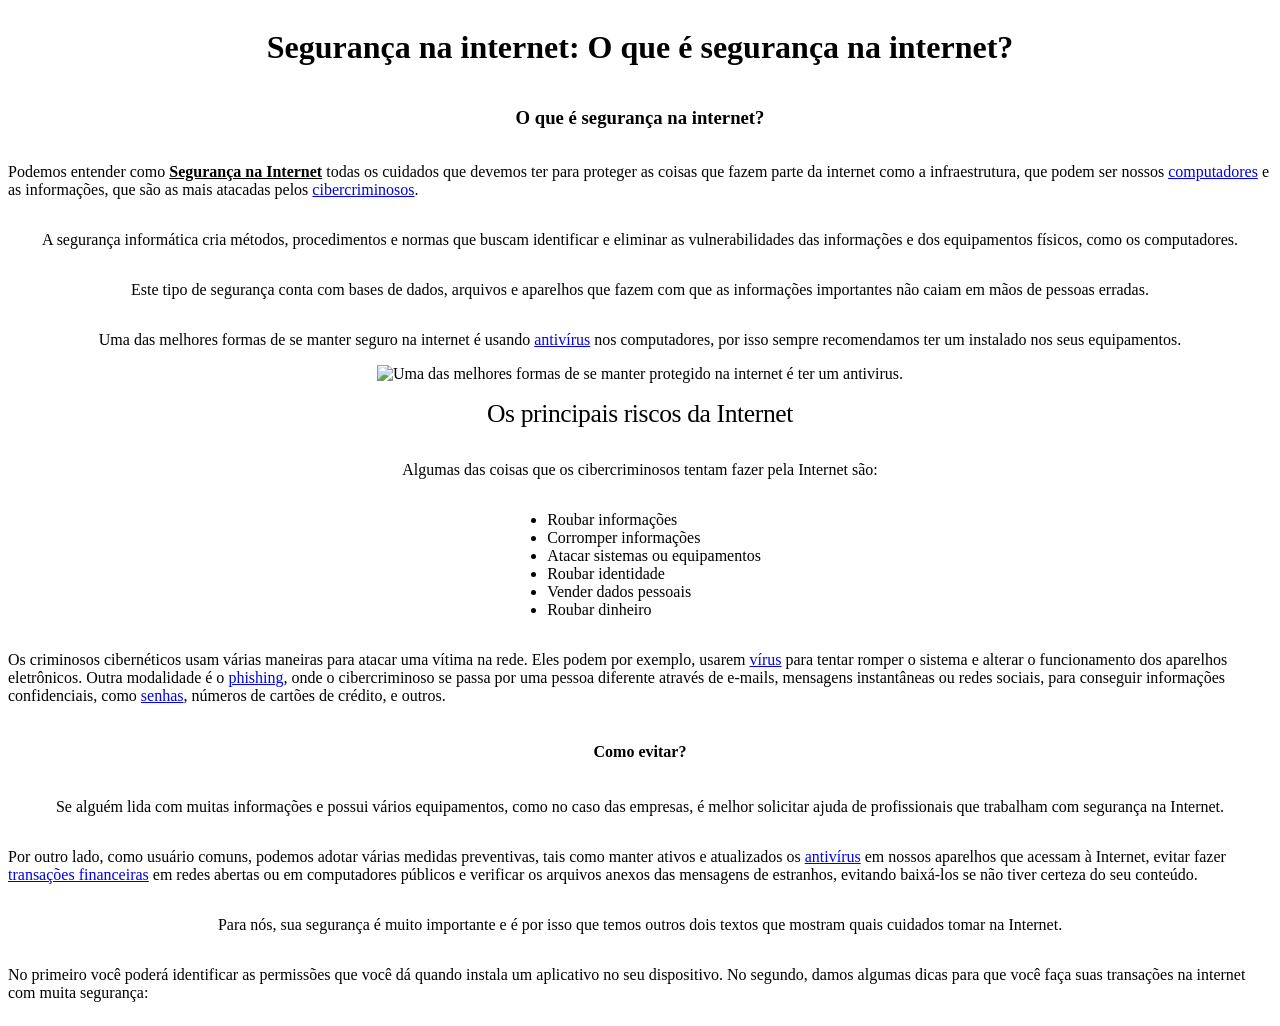
==== Atividade 2/index.html @ 2f7fc0f4 "Add files via upload" ====
<!DOCTYPE html>
<html lang="pt-br">
<head>
    <meta charset="UTF-8">
    <meta name="viewport" content="width=device-width, initial-scale=1.0">
    <meta http-equiv="X-UA-Compatible" content="ie=edge">
    <title>Segurança na internet</title>
    <link rel="stylesheet" href="index.css">
</head>
<body>

    <div class="div1">
        <h1 class="texto1">Segurança na internet: O que é segurança na internet?</h1>
        <h3>O que é segurança na internet?</h3>
<p>Podemos entender como <strong><u>Segurança na Internet</u></strong> todas os cuidados que devemos ter para proteger as coisas que fazem parte da internet como a&nbsp;infraestrutura, que podem ser nossos <a href="https://edu.gcfglobal.org/pt/informatica-basica/o-que-sao-os-computadores/1/" target="_blank">computadores</a> e as informações, que são as mais atacadas pelos <a href="https://edu.gcfglobal.org/pt/seguranca-na-internet/proteja-seu-computador-de-ameacas-na-internet/1/" target="_blank">cibercriminosos</a>.</p><p>A segurança informática cria métodos, procedimentos e normas que buscam identificar e eliminar as vulnerabilidades das informações e dos equipamentos físicos, como os computadores.</p><p>Este tipo de segurança conta com bases de dados, arquivos e aparelhos que fazem com que as&nbsp;informações importantes não caiam em mãos de pessoas erradas.</p><p>Uma das melhores formas de se manter seguro na internet é usando <a href="https://edu.gcfglobal.org/pt/virus-e-antivirus/o-que-e-um-virus/1/" target="_blank">antivírus</a> nos computadores, por isso sempre recomendamos ter um instalado nos seus equipamentos.<br></p>
<div><img loading="lazy" src="https://media.gcflearnfree.org/content/5b1043956d5ad52ca4b6f073_10_5_2016/segurança_na_internet.png" alt="Uma das melhores formas de se manter protegido na internet é ter um antivirus." title="Uma das melhores formas de se manter protegido na internet é ter um antivirus."></div>
<p><span style="font-family: &quot;Source Sans Pro&quot;; font-size: 1.6em; font-weight: 400; letter-spacing: -0.015em;">Os principais riscos da Internet</span><br></p>
<p>Algumas das coisas que os cibercriminosos tentam fazer pela Internet são: </p>
<ul><li>Roubar informações</li><li>Corromper informações&nbsp;&nbsp;&nbsp;&nbsp; </li><li>Atacar sistemas ou equipamentos&nbsp;&nbsp;&nbsp; </li><li>Roubar identidade </li><li>Vender dados pessoais&nbsp;&nbsp;&nbsp;&nbsp; </li><li>Roubar dinheiro</li></ul>
<p>Os criminosos cibernéticos usam várias maneiras para atacar uma vítima na rede. Eles podem por exemplo, usarem&nbsp;<a href="https://edu.gcfglobal.org/pt/virus-e-antivirus/o-que-e-um-virus/1/" target="_blank">vírus</a> para tentar romper o sistema e alterar o funcionamento dos aparelhos eletrônicos. Outra modalidade é o <a href="https://edu.gcfglobal.org/pt/seguranca-na-internet/fraudes-e-spam-no-email/1/" target="_blank">phishing</a>, onde o cibercriminoso se passa por uma pessoa diferente através de e-mails, mensagens instantâneas ou redes sociais, para conseguir informações confidenciais, como <a href="https://edu.gcfglobal.org/pt/seguranca-na-internet/senhas-o-primeiro-passo-para-a-seguranca/1/" target="_blank">senhas</a>, números de cartões de crédito, e outros.</p>
<h4>Como evitar?</h4>
<p>Se alguém lida com muitas informações e possui vários equipamentos, como no caso das empresas, é melhor solicitar ajuda de profissionais que trabalham com segurança na Internet.</p>
<p>Por outro lado, como usuário comuns, podemos adotar várias medidas preventivas, tais como manter ativos e atualizados os <a href="https://edu.gcfglobal.org/pt/virus-e-antivirus/o-que-sao-antivirus/1/" target="_blank">antivírus</a> em nossos aparelhos que acessam à Internet, evitar fazer <a href="https://edu.gcfglobal.org/pt/seguranca-na-internet/transacoes-financeiras-seguras-na-internet/1/" target="_blank">transações financeiras</a> em redes abertas ou em computadores públicos e verificar os arquivos anexos das mensagens de estranhos, evitando baixá-los se não tiver certeza do seu conteúdo.</p>
<p class="moreInfo">Para nós, sua segurança é muito importante e é&nbsp;por isso que temos outros&nbsp;dois textos&nbsp;que mostram&nbsp;quais cuidados tomar na Internet.<br></p>
<p>No primeiro você poderá identificar as permissões que você dá&nbsp;quando instala um aplicativo no seu dispositivo. No segundo, damos algumas dicas para que você faça suas transações na internet com muita segurança:&nbsp;</p>

    </div>
    
</body>
</html>
---- Atividade 2/index.css ----
@charset "UTF-8";

.div1{
    display: flex;
    justify-content: center;
    flex-direction: column;
    align-items: center;
}
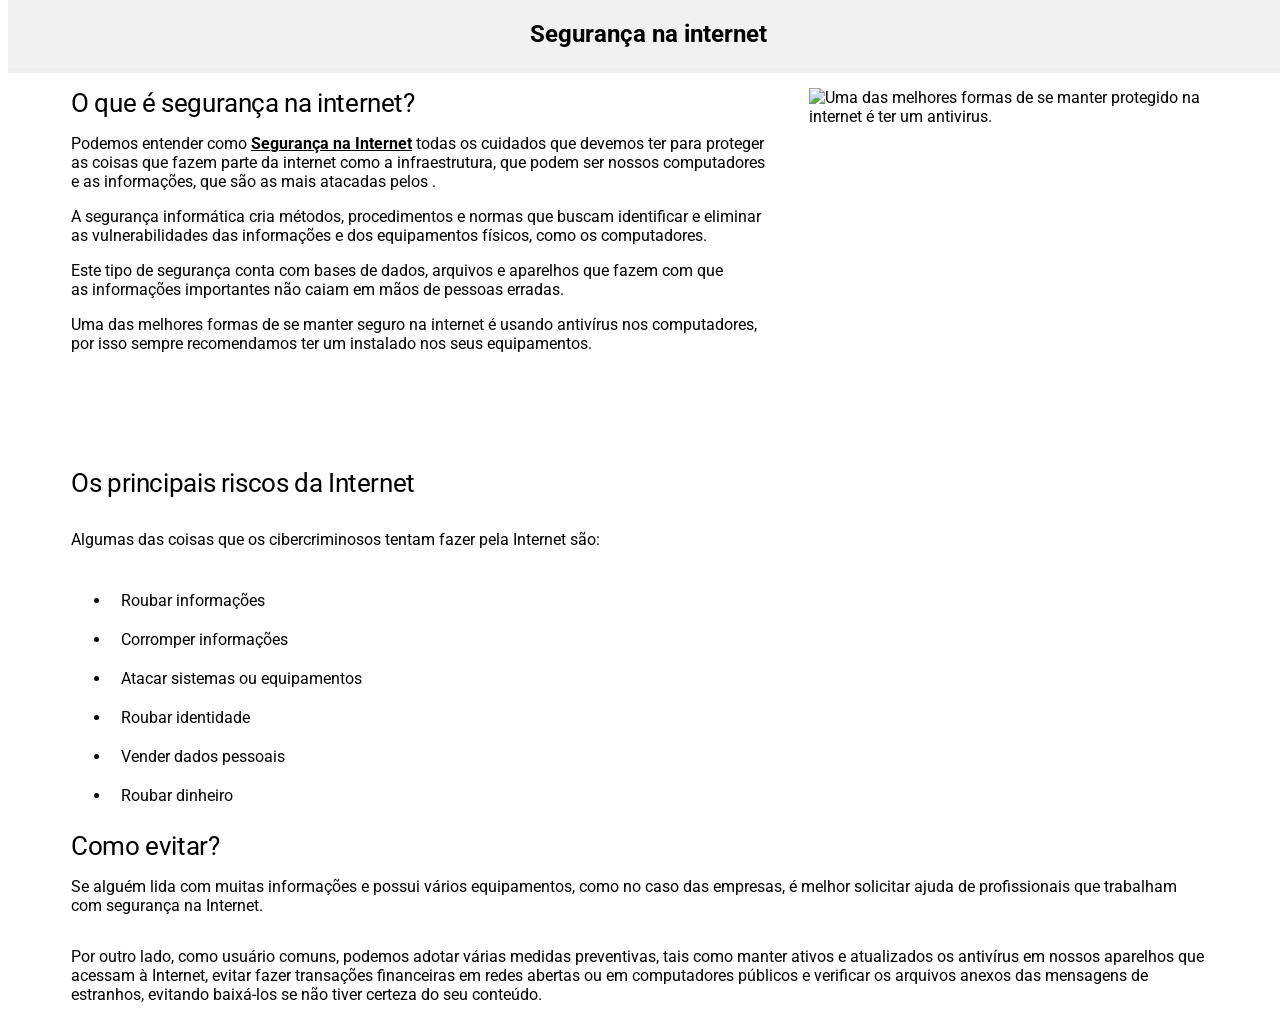
==== commit 61968a72: "Add files via upload" ====
--- a/Atividade 2/index.html
+++ b/Atividade 2/index.html
@@ -1,30 +1,69 @@
 <!DOCTYPE html>
 <html lang="pt-br">
+
 <head>
     <meta charset="UTF-8">
     <meta name="viewport" content="width=device-width, initial-scale=1.0">
     <meta http-equiv="X-UA-Compatible" content="ie=edge">
     <title>Segurança na internet</title>
     <link rel="stylesheet" href="index.css">
+    <script src="index.js"></script>
 </head>
+
 <body>
 
-    <div class="div1">
-        <h1 class="texto1">Segurança na internet: O que é segurança na internet?</h1>
-        <h3>O que é segurança na internet?</h3>
-<p>Podemos entender como <strong><u>Segurança na Internet</u></strong> todas os cuidados que devemos ter para proteger as coisas que fazem parte da internet como a&nbsp;infraestrutura, que podem ser nossos <a href="https://edu.gcfglobal.org/pt/informatica-basica/o-que-sao-os-computadores/1/" target="_blank">computadores</a> e as informações, que são as mais atacadas pelos <a href="https://edu.gcfglobal.org/pt/seguranca-na-internet/proteja-seu-computador-de-ameacas-na-internet/1/" target="_blank">cibercriminosos</a>.</p><p>A segurança informática cria métodos, procedimentos e normas que buscam identificar e eliminar as vulnerabilidades das informações e dos equipamentos físicos, como os computadores.</p><p>Este tipo de segurança conta com bases de dados, arquivos e aparelhos que fazem com que as&nbsp;informações importantes não caiam em mãos de pessoas erradas.</p><p>Uma das melhores formas de se manter seguro na internet é usando <a href="https://edu.gcfglobal.org/pt/virus-e-antivirus/o-que-e-um-virus/1/" target="_blank">antivírus</a> nos computadores, por isso sempre recomendamos ter um instalado nos seus equipamentos.<br></p>
-<div><img loading="lazy" src="https://media.gcflearnfree.org/content/5b1043956d5ad52ca4b6f073_10_5_2016/segurança_na_internet.png" alt="Uma das melhores formas de se manter protegido na internet é ter um antivirus." title="Uma das melhores formas de se manter protegido na internet é ter um antivirus."></div>
-<p><span style="font-family: &quot;Source Sans Pro&quot;; font-size: 1.6em; font-weight: 400; letter-spacing: -0.015em;">Os principais riscos da Internet</span><br></p>
-<p>Algumas das coisas que os cibercriminosos tentam fazer pela Internet são: </p>
-<ul><li>Roubar informações</li><li>Corromper informações&nbsp;&nbsp;&nbsp;&nbsp; </li><li>Atacar sistemas ou equipamentos&nbsp;&nbsp;&nbsp; </li><li>Roubar identidade </li><li>Vender dados pessoais&nbsp;&nbsp;&nbsp;&nbsp; </li><li>Roubar dinheiro</li></ul>
-<p>Os criminosos cibernéticos usam várias maneiras para atacar uma vítima na rede. Eles podem por exemplo, usarem&nbsp;<a href="https://edu.gcfglobal.org/pt/virus-e-antivirus/o-que-e-um-virus/1/" target="_blank">vírus</a> para tentar romper o sistema e alterar o funcionamento dos aparelhos eletrônicos. Outra modalidade é o <a href="https://edu.gcfglobal.org/pt/seguranca-na-internet/fraudes-e-spam-no-email/1/" target="_blank">phishing</a>, onde o cibercriminoso se passa por uma pessoa diferente através de e-mails, mensagens instantâneas ou redes sociais, para conseguir informações confidenciais, como <a href="https://edu.gcfglobal.org/pt/seguranca-na-internet/senhas-o-primeiro-passo-para-a-seguranca/1/" target="_blank">senhas</a>, números de cartões de crédito, e outros.</p>
-<h4>Como evitar?</h4>
-<p>Se alguém lida com muitas informações e possui vários equipamentos, como no caso das empresas, é melhor solicitar ajuda de profissionais que trabalham com segurança na Internet.</p>
-<p>Por outro lado, como usuário comuns, podemos adotar várias medidas preventivas, tais como manter ativos e atualizados os <a href="https://edu.gcfglobal.org/pt/virus-e-antivirus/o-que-sao-antivirus/1/" target="_blank">antivírus</a> em nossos aparelhos que acessam à Internet, evitar fazer <a href="https://edu.gcfglobal.org/pt/seguranca-na-internet/transacoes-financeiras-seguras-na-internet/1/" target="_blank">transações financeiras</a> em redes abertas ou em computadores públicos e verificar os arquivos anexos das mensagens de estranhos, evitando baixá-los se não tiver certeza do seu conteúdo.</p>
-<p class="moreInfo">Para nós, sua segurança é muito importante e é&nbsp;por isso que temos outros&nbsp;dois textos&nbsp;que mostram&nbsp;quais cuidados tomar na Internet.<br></p>
-<p>No primeiro você poderá identificar as permissões que você dá&nbsp;quando instala um aplicativo no seu dispositivo. No segundo, damos algumas dicas para que você faça suas transações na internet com muita segurança:&nbsp;</p>
+    <header>
+        <h2>Segurança na internet</h2>
+        <div class="progress-container">
+            <div class="progress-bar" id="js-barraDeLeitura"></div>
+        </div>
+    </header>
+
+    <div class="div__lado">
+        <div class="div__texto1">
+            <span style="font-size: 1.6em; font-weight: 400; letter-spacing: -0.015em;">O que é segurança na
+                internet?</span>
+            <p>Podemos entender como <strong><u>Segurança na Internet</u></strong> todas os cuidados que devemos ter
+                para
+                proteger as coisas que fazem parte da internet como a&nbsp;infraestrutura, que podem ser nossos
+                computadores e as informações, que são as mais atacadas pelos .</p>
+            <p>A segurança informática cria métodos, procedimentos e normas que buscam identificar e eliminar as
+                vulnerabilidades das informações e dos equipamentos físicos, como os computadores.</p>
+            <p>Este tipo de segurança conta com bases de dados, arquivos e aparelhos que fazem com que
+                as&nbsp;informações
+                importantes não caiam em mãos de pessoas erradas.</p>
+            <p>Uma das melhores formas de se manter seguro na internet é usando antivírus
+                nos computadores, por isso sempre recomendamos ter um instalado nos seus equipamentos.<br></p>
+        </div>
+        <div class="div__img"><img class="img1" loading="lazy"
+                src="https://www.saberviver.pt/wp-content/uploads/2018/11/seguranca-internet-hacker.jpg"
+                alt="Uma das melhores formas de se manter protegido na internet é ter um antivirus."
+                title="Uma das melhores formas de se manter protegido na internet é ter um antivirus."></div>
 
     </div>
-    
+    <div class="div__texto2">
+        <p><span style="font-size: 1.6em; font-weight: 400; letter-spacing: -0.015em;">Os
+                principais riscos da Internet</span><br></p>
+        <p>Algumas das coisas que os cibercriminosos tentam fazer pela Internet são: </p>
+        <ul class="styled-list">
+            <li>Roubar informações</li>
+            <li>Corromper informações&nbsp;&nbsp;&nbsp;&nbsp; </li>
+            <li>Atacar sistemas ou equipamentos&nbsp;&nbsp;&nbsp; </li>
+            <li>Roubar identidade </li>
+            <li>Vender dados pessoais&nbsp;&nbsp;&nbsp;&nbsp; </li>
+            <li>Roubar dinheiro</li>
+        </ul>
+    </div>
+    <div class="div__texto2">
+    <span style="font-size: 1.6em; font-weight: 400; letter-spacing: -0.015em;">Como evitar?</span>
+    <p>Se alguém lida com muitas informações e possui vários equipamentos, como no caso das empresas, é melhor
+        solicitar ajuda de profissionais que trabalham com segurança na Internet.</p>
+    <p>Por outro lado, como usuário comuns, podemos adotar várias medidas preventivas, tais como manter ativos e
+        atualizados os antivírus em nossos aparelhos que acessam à Internet, evitar fazer transações financeiras em
+        redes abertas ou em computadores públicos e verificar os
+        arquivos anexos das mensagens de estranhos, evitando baixá-los se não tiver certeza do seu conteúdo.</p>
+    </div>
+
 </body>
+
 </html>
--- a/Atividade 2/index.css
+++ b/Atividade 2/index.css
@@ -1,8 +1,71 @@
 @charset "UTF-8";
+@import url('https://fonts.googleapis.com/css2?family=Roboto:wght@300&display=swap');
 
-.div1{
+/* Estilo do Header - Fixo no Topo */
+header {
+    background-color: #f1f1f1;
+    position: fixed;
+    top: 0;
+    width: 100%;
+    z-index: 3;
     display: flex;
     justify-content: center;
     flex-direction: column;
     align-items: center;
+}
+
+.progress-container {
+    background: #eeeeee;
+    height: 5px;
+    width: 100%;
+}
+
+/* A barra de progresso */
+.progress-bar {
+    background: #2196f3;
+    height: 4px;
+    width: 0%;
+}
+
+body {
+    font-family: 'Roboto', sans-serif;
+}
+.div__geral{
+    display: flex;
+    justify-content: center;
+    flex-direction: column;
+    align-items: center;
+}
+.div__lado{
+    display: flex;
+    justify-content: center;
+    flex-direction: row;
+    margin: 5%;
+    margin-top: 7%;
+}
+.div__texto1{
+    margin-right: 3%
+}
+.div__img{
+    display: flex;
+    justify-content: center;
+    flex-direction: column;
+    align-items: center;
+}
+.img1 {
+    width: 400px;
+    height: 300px;
+}
+.styled-list li {
+    padding: 10px;
+    transition: background-color 0.3s ease; /* Adicionando uma transição suave */
+ } 
+ .styled-list li:hover {
+    background-color: #f2f2f2; /* Altere para a cor que desejar no hover */
+ }
+.div__texto2 {
+    margin-left: 5%;
+    margin-right: 5%;
+    display: flex;
+    flex-direction: column;
 }
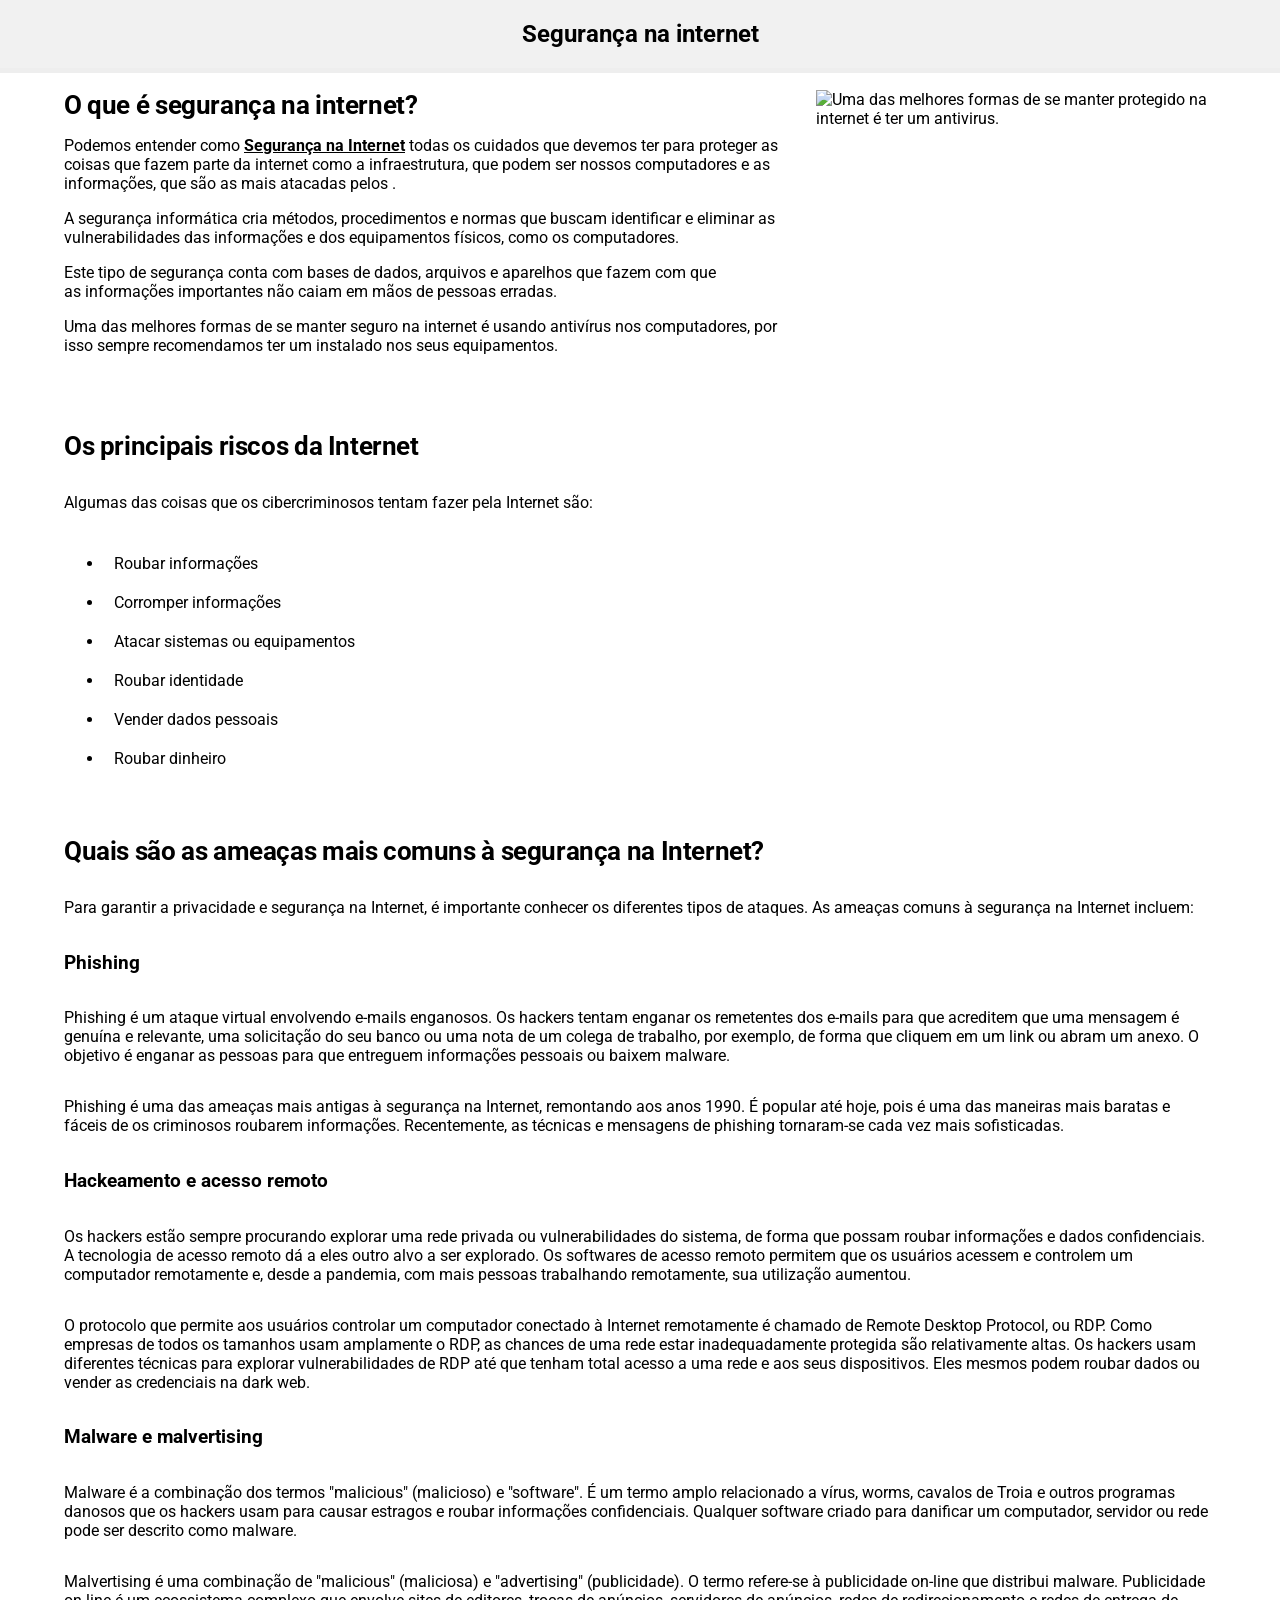
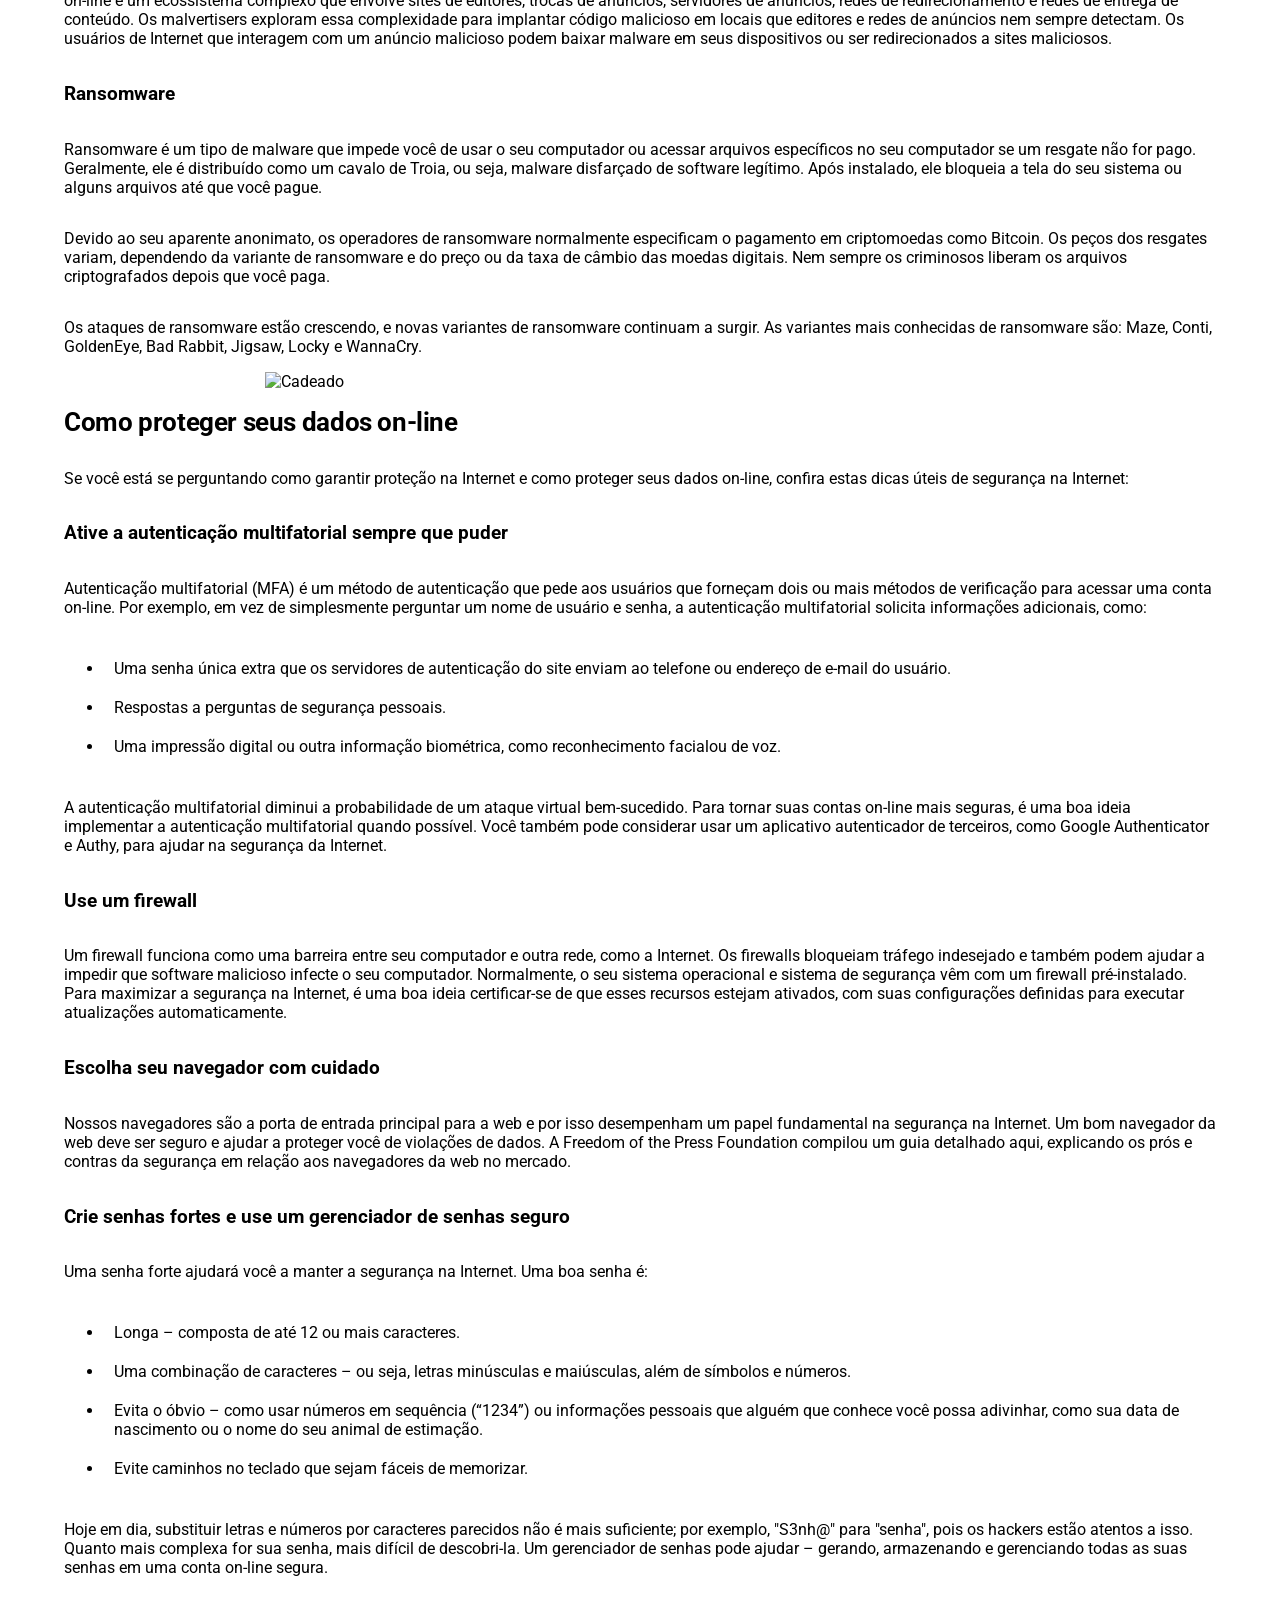
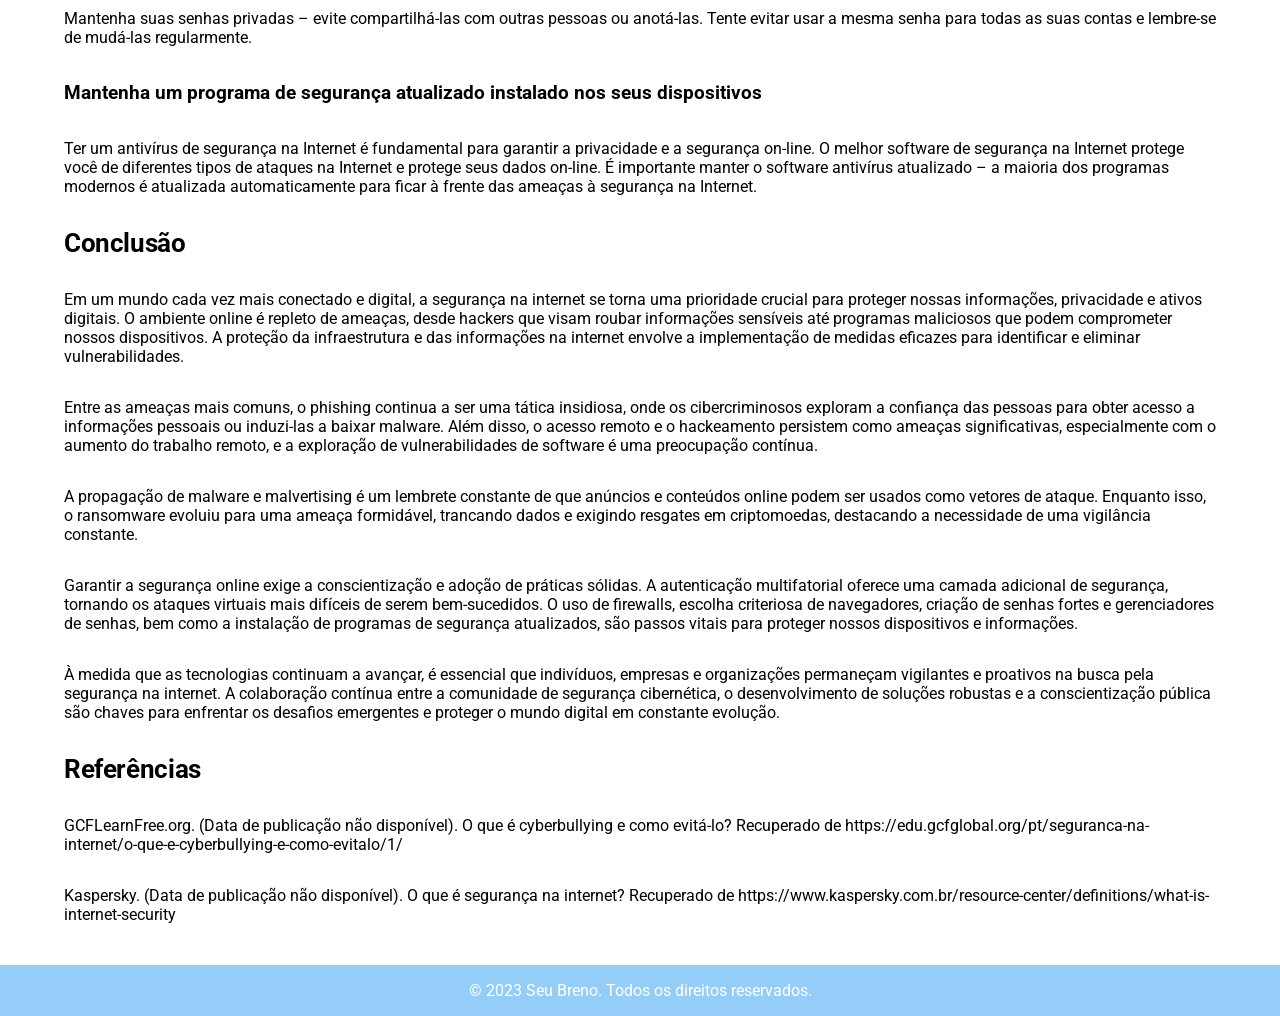
==== commit 5916c6d0: "Add files via upload" ====
--- a/Atividade 2/index.html
+++ b/Atividade 2/index.html
@@ -21,8 +21,7 @@
 
     <div class="div__lado">
         <div class="div__texto1">
-            <span style="font-size: 1.6em; font-weight: 400; letter-spacing: -0.015em;">O que é segurança na
-                internet?</span>
+            <span class="titulo">O que é segurança na internet?</span>
             <p>Podemos entender como <strong><u>Segurança na Internet</u></strong> todas os cuidados que devemos ter
                 para
                 proteger as coisas que fazem parte da internet como a&nbsp;infraestrutura, que podem ser nossos
@@ -42,7 +41,7 @@
 
     </div>
     <div class="div__texto2">
-        <p><span style="font-size: 1.6em; font-weight: 400; letter-spacing: -0.015em;">Os
+        <p><span class="titulo">Os
                 principais riscos da Internet</span><br></p>
         <p>Algumas das coisas que os cibercriminosos tentam fazer pela Internet são: </p>
         <ul class="styled-list">
@@ -54,16 +53,139 @@
             <li>Roubar dinheiro</li>
         </ul>
     </div>
+
     <div class="div__texto2">
-    <span style="font-size: 1.6em; font-weight: 400; letter-spacing: -0.015em;">Como evitar?</span>
-    <p>Se alguém lida com muitas informações e possui vários equipamentos, como no caso das empresas, é melhor
-        solicitar ajuda de profissionais que trabalham com segurança na Internet.</p>
-    <p>Por outro lado, como usuário comuns, podemos adotar várias medidas preventivas, tais como manter ativos e
-        atualizados os antivírus em nossos aparelhos que acessam à Internet, evitar fazer transações financeiras em
-        redes abertas ou em computadores públicos e verificar os
-        arquivos anexos das mensagens de estranhos, evitando baixá-los se não tiver certeza do seu conteúdo.</p>
+        <p><span class="titulo">Quais são as ameaças mais comuns
+                à segurança na Internet? </span><br></p>
+        <p>Para garantir a privacidade e segurança na Internet, é importante conhecer os diferentes tipos de ataques. As
+            ameaças comuns à segurança na Internet incluem:</p>
+        <h3>Phishing</h3>
+        <p>Phishing é um ataque virtual envolvendo e-mails enganosos. Os hackers tentam enganar os remetentes dos
+            e-mails para que acreditem que uma mensagem é genuína e relevante, uma solicitação do seu banco ou uma nota
+            de um colega de trabalho, por exemplo, de forma que cliquem em um link ou abram um anexo. O objetivo é
+            enganar as pessoas para que entreguem informações pessoais ou baixem malware.</p>
+        <p>Phishing é uma das ameaças mais antigas à segurança na Internet, remontando aos anos 1990. É popular até
+            hoje, pois é uma das maneiras mais baratas e fáceis de os criminosos roubarem informações. Recentemente, as
+            técnicas e mensagens de phishing tornaram-se cada vez mais sofisticadas.</p>
+        <h3>Hackeamento e acesso remoto</h3>
+        <p>Os hackers estão sempre procurando explorar uma rede privada ou vulnerabilidades do sistema, de forma que
+            possam roubar informações e dados confidenciais. A tecnologia de acesso remoto dá a eles outro alvo a ser
+            explorado. Os softwares de acesso remoto permitem que os usuários acessem e controlem um computador
+            remotamente e, desde a pandemia, com mais pessoas trabalhando remotamente, sua utilização aumentou.</p>
+        <p>O protocolo que permite aos usuários controlar um computador conectado à Internet remotamente é chamado de
+            Remote Desktop Protocol, ou RDP. Como empresas de todos os tamanhos usam amplamente o RDP, as chances de uma
+            rede estar inadequadamente protegida são relativamente altas. Os hackers usam diferentes técnicas para
+            explorar vulnerabilidades de RDP até que tenham total acesso a uma rede e aos seus dispositivos. Eles mesmos
+            podem roubar dados ou vender as credenciais na dark web.</p>
+        <h3>Malware e malvertising</h3>
+        <p>Malware é a combinação dos termos "malicious" (malicioso) e "software". É um termo amplo relacionado a vírus,
+            worms, cavalos de Troia e outros programas danosos que os hackers usam para causar estragos e roubar
+            informações confidenciais. Qualquer software criado para danificar um computador, servidor ou rede pode ser
+            descrito como malware.</p>
+        <p>Malvertising é uma combinação de "malicious" (maliciosa) e "advertising" (publicidade). O termo refere-se à
+            publicidade on-line que distribui malware. Publicidade on-line é um ecossistema complexo que envolve sites
+            de editores, trocas de anúncios, servidores de anúncios, redes de redirecionamento e redes de entrega de
+            conteúdo. Os malvertisers exploram essa complexidade para implantar código malicioso em locais que editores
+            e redes de anúncios nem sempre detectam. Os usuários de Internet que interagem com um anúncio malicioso
+            podem baixar malware em seus dispositivos ou ser redirecionados a sites maliciosos.</p>
+        <h3>Ransomware</h3>
+        <p>Ransomware é um tipo de malware que impede você de usar o seu computador ou acessar arquivos específicos no
+            seu computador se um resgate não for pago. Geralmente, ele é distribuído como um cavalo de Troia, ou seja,
+            malware disfarçado de software legítimo. Após instalado, ele bloqueia a tela do seu sistema ou alguns
+            arquivos até que você pague.</p>
+        <p>Devido ao seu aparente anonimato, os operadores de ransomware normalmente especificam o pagamento em
+            criptomoedas como Bitcoin. Os peços dos resgates variam, dependendo da variante de ransomware e do preço ou
+            da taxa de câmbio das moedas digitais. Nem sempre os criminosos liberam os arquivos criptografados depois
+            que você paga.</p>
+        <p>Os ataques de ransomware estão crescendo, e novas variantes de ransomware continuam a surgir. As variantes
+            mais conhecidas de ransomware são: Maze, Conti, GoldenEye, Bad Rabbit, Jigsaw, Locky e WannaCry.</p>
+
+        <div class="div__img"><img class="img2"
+                src="https://blog.intnet.com.br/wp-content/uploads/2020/09/post_thumbnail-498050a42376d26a6a28eaf772c045ff-1280x640.jpeg"
+                alt="Cadeado"></div>
+        <p><span class="titulo">Como proteger seus dados on-line </span><br></p>
+        <p>Se você está se perguntando como garantir proteção na Internet e como proteger seus dados on-line, confira
+            estas dicas úteis de segurança na Internet:</p>
+        <h3>Ative a autenticação multifatorial sempre que puder</h3>
+        <p>Autenticação multifatorial (MFA) é um método de autenticação que pede aos usuários que forneçam dois ou mais
+            métodos de verificação para acessar uma conta on-line. Por exemplo, em vez de simplesmente perguntar um nome
+            de usuário e senha, a autenticação multifatorial solicita informações adicionais, como:</p>
+        <ul class="styled-list">
+            <li>Uma senha única extra que os servidores de autenticação do site enviam ao telefone ou endereço de e-mail
+                do usuário.</li>
+            <li>Respostas a perguntas de segurança pessoais. </li>
+            <li>Uma impressão digital ou outra informação biométrica, como reconhecimento facialou de voz. </li>
+        </ul>
+        <p>A autenticação multifatorial diminui a probabilidade de um ataque virtual bem-sucedido. Para tornar suas
+            contas on-line mais seguras, é uma boa ideia implementar a autenticação multifatorial quando possível. Você
+            também pode considerar usar um aplicativo autenticador de terceiros, como Google Authenticator e Authy, para
+            ajudar na segurança da Internet.</p>
+        <h3>Use um firewall</h3>
+        <p>Um firewall funciona como uma barreira entre seu computador e outra rede, como a Internet. Os firewalls
+            bloqueiam tráfego indesejado e também podem ajudar a impedir que software malicioso infecte o seu
+            computador. Normalmente, o seu sistema operacional e sistema de segurança vêm com um firewall pré-instalado.
+            Para maximizar a segurança na Internet, é uma boa ideia certificar-se de que esses recursos estejam
+            ativados, com suas configurações definidas para executar atualizações automaticamente.</p>
+        <h3>Escolha seu navegador com cuidado</h3>
+        <p>Nossos navegadores são a porta de entrada principal para a web e por isso desempenham um papel fundamental na
+            segurança na Internet. Um bom navegador da web deve ser seguro e ajudar a proteger você de violações de
+            dados. A Freedom of the Press Foundation compilou um guia detalhado aqui, explicando os prós e contras da
+            segurança em relação aos navegadores da web no mercado.</p>
+        <h3>Crie senhas fortes e use um gerenciador de senhas seguro</h3>
+        <p>Uma senha forte ajudará você a manter a segurança na Internet. Uma boa senha é:</p>
+        <ul class="styled-list">
+            <li>Longa – composta de até 12 ou mais caracteres.</li>
+            <li>Uma combinação de caracteres – ou seja, letras minúsculas e maiúsculas, além de símbolos e números.</li>
+            <li>Evita o óbvio – como usar números em sequência (“1234”) ou informações pessoais que alguém que conhece
+                você possa adivinhar, como sua data de nascimento ou o nome do seu animal de estimação.</li>
+            <li>Evite caminhos no teclado que sejam fáceis de memorizar.</li>
+        </ul>
+        <p>Hoje em dia, substituir letras e números por caracteres parecidos não é mais suficiente; por exemplo, "S3nh@"
+            para "senha", pois os hackers estão atentos a isso. Quanto mais complexa for sua senha, mais difícil de
+            descobri-la. Um gerenciador de senhas pode ajudar – gerando, armazenando e gerenciando todas as suas senhas
+            em uma conta on-line segura.</p>
+        <p>Mantenha suas senhas privadas – evite compartilhá-las com outras pessoas ou anotá-las. Tente evitar usar a
+            mesma senha para todas as suas contas e lembre-se de mudá-las regularmente.</p>
+        <h3>Mantenha um programa de segurança atualizado instalado nos seus dispositivos</h3>
+        <p>Ter um antivírus de segurança na Internet é fundamental para garantir a privacidade e a segurança on-line. O
+            melhor software de segurança na Internet protege você de diferentes tipos de ataques na Internet e protege
+            seus dados on-line. É importante manter o software antivírus atualizado – a maioria dos programas modernos é
+            atualizada automaticamente para ficar à frente das ameaças à segurança na Internet.</p>
+
+        <p><span class="titulo">Conclusão</span><br></p>
+
+        <p>Em um mundo cada vez mais conectado e digital, a segurança na internet se torna uma prioridade crucial para
+            proteger nossas informações, privacidade e ativos digitais. O ambiente online é repleto de ameaças, desde
+            hackers que visam roubar informações sensíveis até programas maliciosos que podem comprometer nossos
+            dispositivos. A proteção da infraestrutura e das informações na internet envolve a implementação de medidas
+            eficazes para identificar e eliminar vulnerabilidades.</p>
+        <p>Entre as ameaças mais comuns, o phishing continua a ser uma tática insidiosa, onde os cibercriminosos
+            exploram a confiança das pessoas para obter acesso a informações pessoais ou induzi-las a baixar malware.
+            Além disso, o acesso remoto e o hackeamento persistem como ameaças significativas, especialmente com o
+            aumento do trabalho remoto, e a exploração de vulnerabilidades de software é uma preocupação contínua.</p>
+        <p>A propagação de malware e malvertising é um lembrete constante de que anúncios e conteúdos online podem ser
+            usados como vetores de ataque. Enquanto isso, o ransomware evoluiu para uma ameaça formidável, trancando
+            dados e exigindo resgates em criptomoedas, destacando a necessidade de uma vigilância constante.</p>
+        <p>Garantir a segurança online exige a conscientização e adoção de práticas sólidas. A autenticação
+            multifatorial oferece uma camada adicional de segurança, tornando os ataques virtuais mais difíceis de serem
+            bem-sucedidos. O uso de firewalls, escolha criteriosa de navegadores, criação de senhas fortes e
+            gerenciadores de senhas, bem como a instalação de programas de segurança atualizados, são passos vitais para
+            proteger nossos dispositivos e informações.</p>
+        <p>À medida que as tecnologias continuam a avançar, é essencial que indivíduos, empresas e organizações
+            permaneçam vigilantes e proativos na busca pela segurança na internet. A colaboração contínua entre a
+            comunidade de segurança cibernética, o desenvolvimento de soluções robustas e a conscientização pública são
+            chaves para enfrentar os desafios emergentes e proteger o mundo digital em constante evolução.</p>
+
+            <p><span class="titulo">Referências</span><br></p>
+            <p>GCFLearnFree.org. (Data de publicação não disponível). O que é cyberbullying e como evitá-lo? Recuperado de https://edu.gcfglobal.org/pt/seguranca-na-internet/o-que-e-cyberbullying-e-como-evitalo/1/</p>
+            <p>Kaspersky. (Data de publicação não disponível). O que é segurança na internet? Recuperado de https://www.kaspersky.com.br/resource-center/definitions/what-is-internet-security</p>
     </div>
+
 
 </body>
 
+<footer>
+    <p>&copy; 2023 Seu Breno. Todos os direitos reservados.</p>
+  </footer>
+
 </html>
--- a/Atividade 2/index.css
+++ b/Atividade 2/index.css
@@ -29,12 +29,7 @@
 
 body {
     font-family: 'Roboto', sans-serif;
-}
-.div__geral{
-    display: flex;
-    justify-content: center;
-    flex-direction: column;
-    align-items: center;
+    margin: 0;
 }
 .div__lado{
     display: flex;
@@ -42,6 +37,7 @@
     flex-direction: row;
     margin: 5%;
     margin-top: 7%;
+    margin-bottom: 2%;
 }
 .div__texto1{
     margin-right: 3%
@@ -68,4 +64,22 @@
     margin-right: 5%;
     display: flex;
     flex-direction: column;
+    margin-bottom: 2%;
+}
+.img2 {
+    width: 750px;
+}
+.titulo {
+    font-size: 1.6em; 
+    font-weight: 400; 
+    letter-spacing: -0.015em;
+    font-weight: bold;
+}
+footer{
+    display: flex;
+    flex-direction: column;
+    justify-content: center;
+    align-items: center;
+    background-color: #2195f379;
+    color: white;
 }
